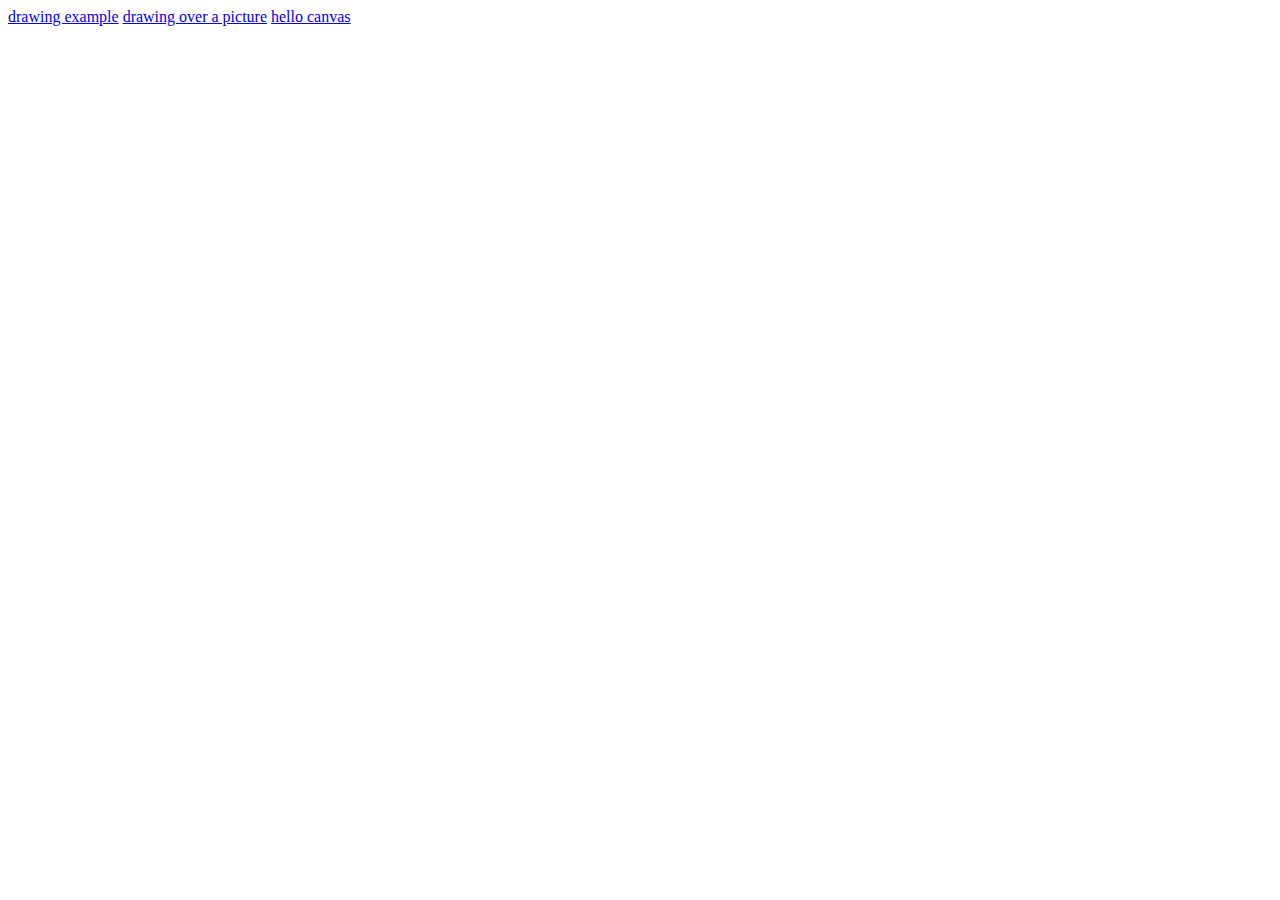
==== index.html @ df36cab1 "added an index for the github pages" ====
<!DOCTYPE html>
<html lang="en">
<head>
    <meta charset="UTF-8">
    <title>Project Index</title>
</head>
<body>
<a href="drawing.html" target="_blank" rel="noreferrer noopener">drawing example</a>

<a rel="noreferrer noopener" target="_blank" href="draw_word.html">drawing over a picture</a>

<a rel="noreferrer noopener" target="_blank" href="hello_canvas.html">hello canvas</a>
</body>
</html>
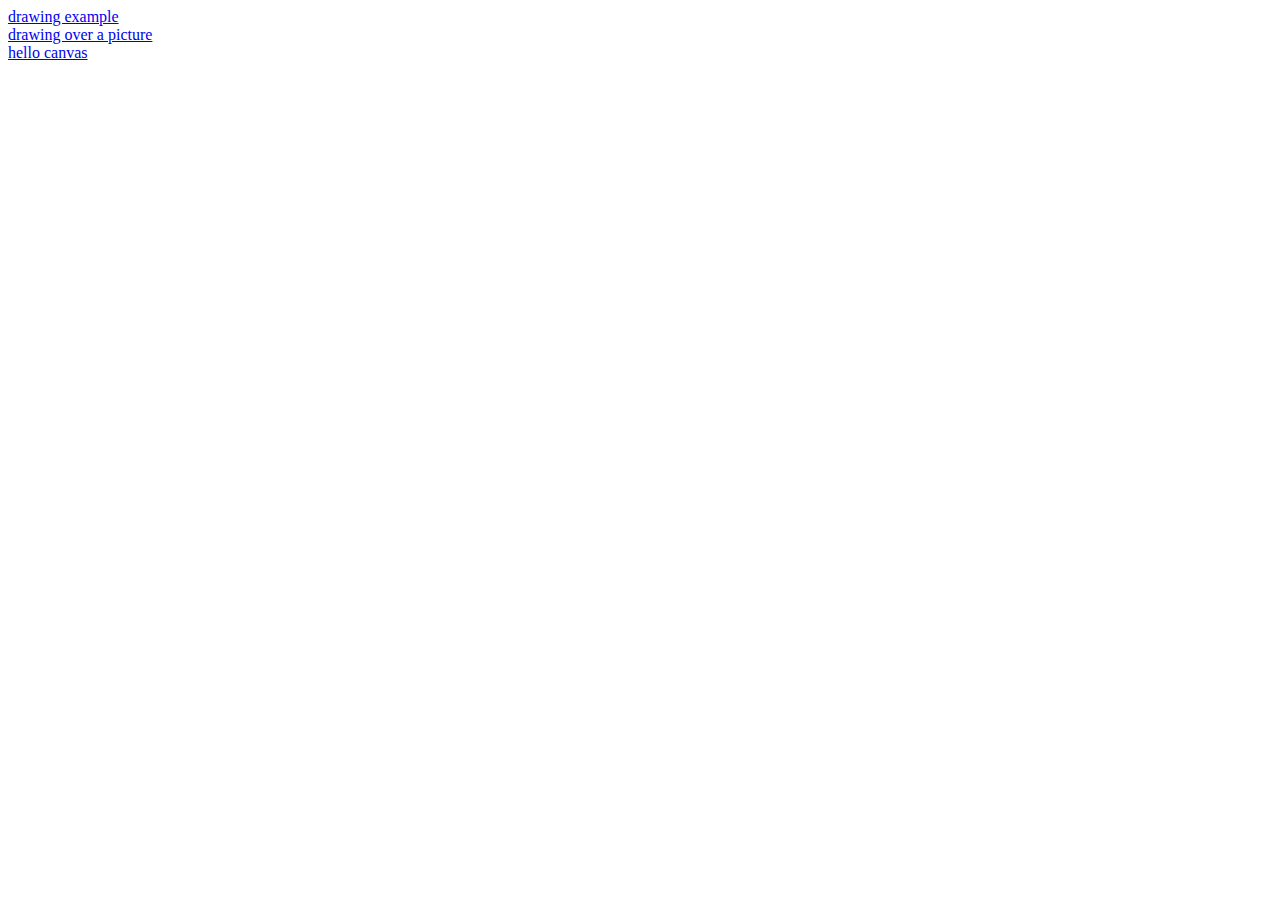
==== commit c008c3d9: "added line breakes" ====
--- a/index.html
+++ b/index.html
@@ -6,9 +6,10 @@
 </head>
 <body>
 <a href="drawing.html" target="_blank" rel="noreferrer noopener">drawing example</a>
-
+<br>
 <a rel="noreferrer noopener" target="_blank" href="draw_word.html">drawing over a picture</a>
-
+<br>
+<!-- todo add a js to auto populate the local pages -->
 <a rel="noreferrer noopener" target="_blank" href="hello_canvas.html">hello canvas</a>
 </body>
 </html>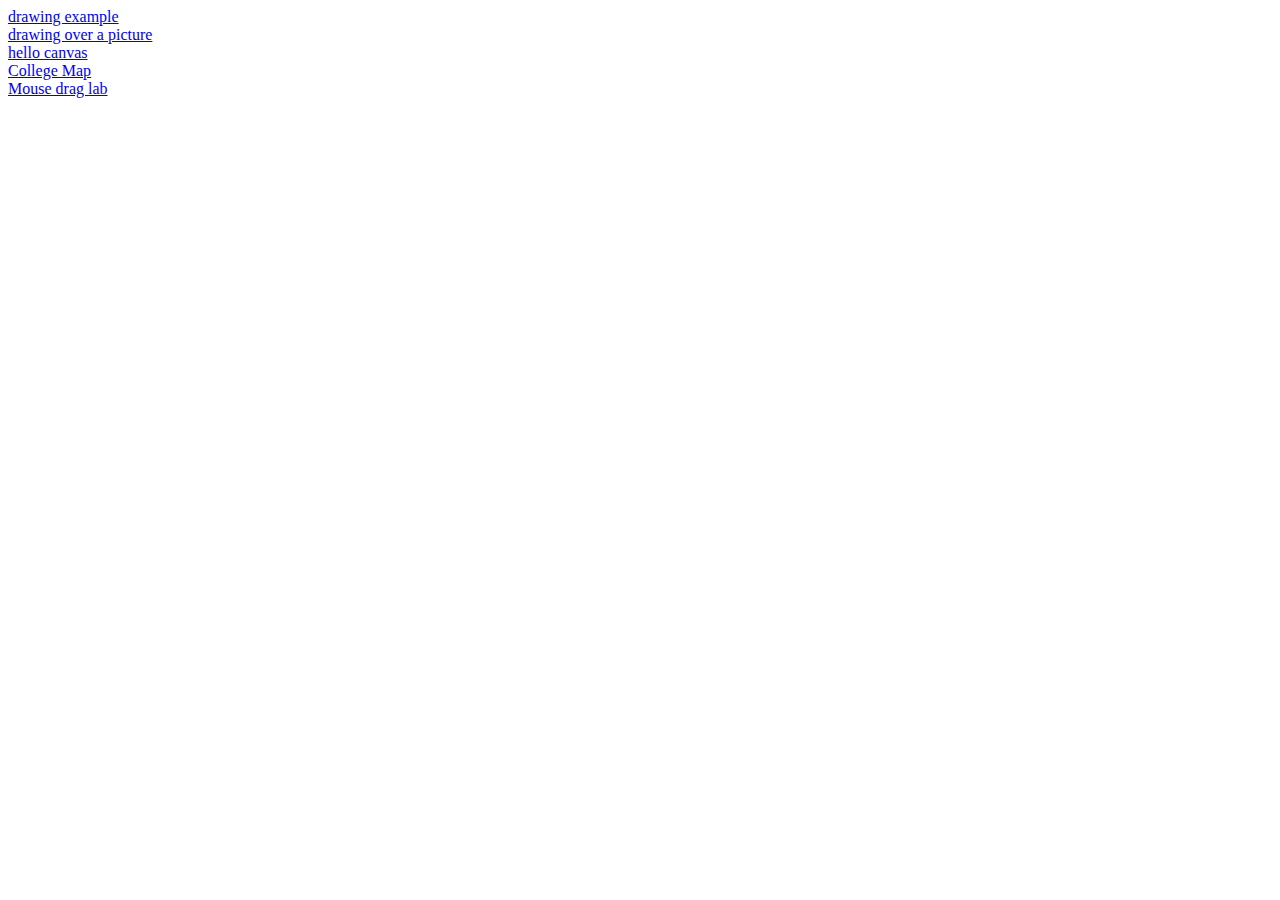
==== commit 14b69866: "added some more work from the videos and added a template for the lab" ====
--- a/index.html
+++ b/index.html
@@ -5,11 +5,16 @@
     <title>Project Index</title>
 </head>
 <body>
-<a href="drawing.html" target="_blank" rel="noreferrer noopener">drawing example</a>
-<br>
-<a rel="noreferrer noopener" target="_blank" href="draw_word.html">drawing over a picture</a>
-<br>
 <!-- todo add a js to auto populate the local pages -->
-<a rel="noreferrer noopener" target="_blank" href="hello_canvas.html">hello canvas</a>
+
+<a rel="noreferrer noopener" target="_blank" href="drawing.html">drawing example</a> <br>
+<a rel="noreferrer noopener" target="_blank" href="draw_word.html">drawing over a picture</a> <br>
+<a rel="noreferrer noopener" target="_blank" href="hello_canvas.html">hello canvas</a> <br>
+<a rel="noreferrer noopener" target="_blank" href="college_map.html">College Map</a> <br>
+<a rel="noreferrer noopener" target="_blank" href="mouse_drag.html">Mouse drag lab</a>
+
+
+<!-- <a rel="noreferrer noopener" target="_blank" href=""></a> <br> -->
+
 </body>
 </html>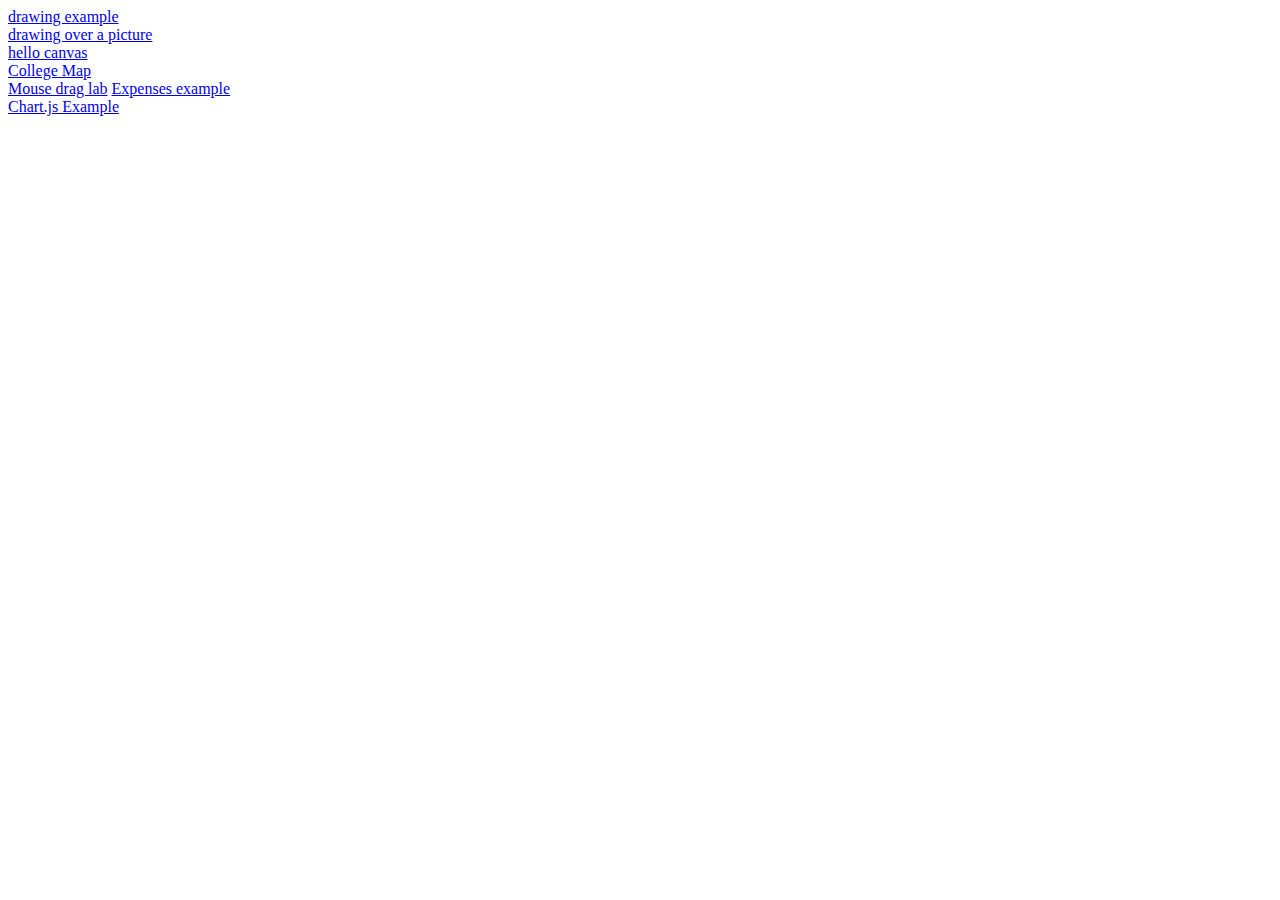
==== commit 4f347042: "finished the videos! now going to get the labs done asap...." ====
--- a/index.html
+++ b/index.html
@@ -12,6 +12,8 @@
 <a rel="noreferrer noopener" target="_blank" href="hello_canvas.html">hello canvas</a> <br>
 <a rel="noreferrer noopener" target="_blank" href="college_map.html">College Map</a> <br>
 <a rel="noreferrer noopener" target="_blank" href="mouse_drag.html">Mouse drag lab</a>
+<a rel="noreferrer noopener" target="_blank" href="expenses.html"> Expenses example</a> <br>
+<a rel="noreferrer noopener" target="_blank" href="hello_canvas.html">Chart.js Example</a> <br>
 
 
 <!-- <a rel="noreferrer noopener" target="_blank" href=""></a> <br> -->
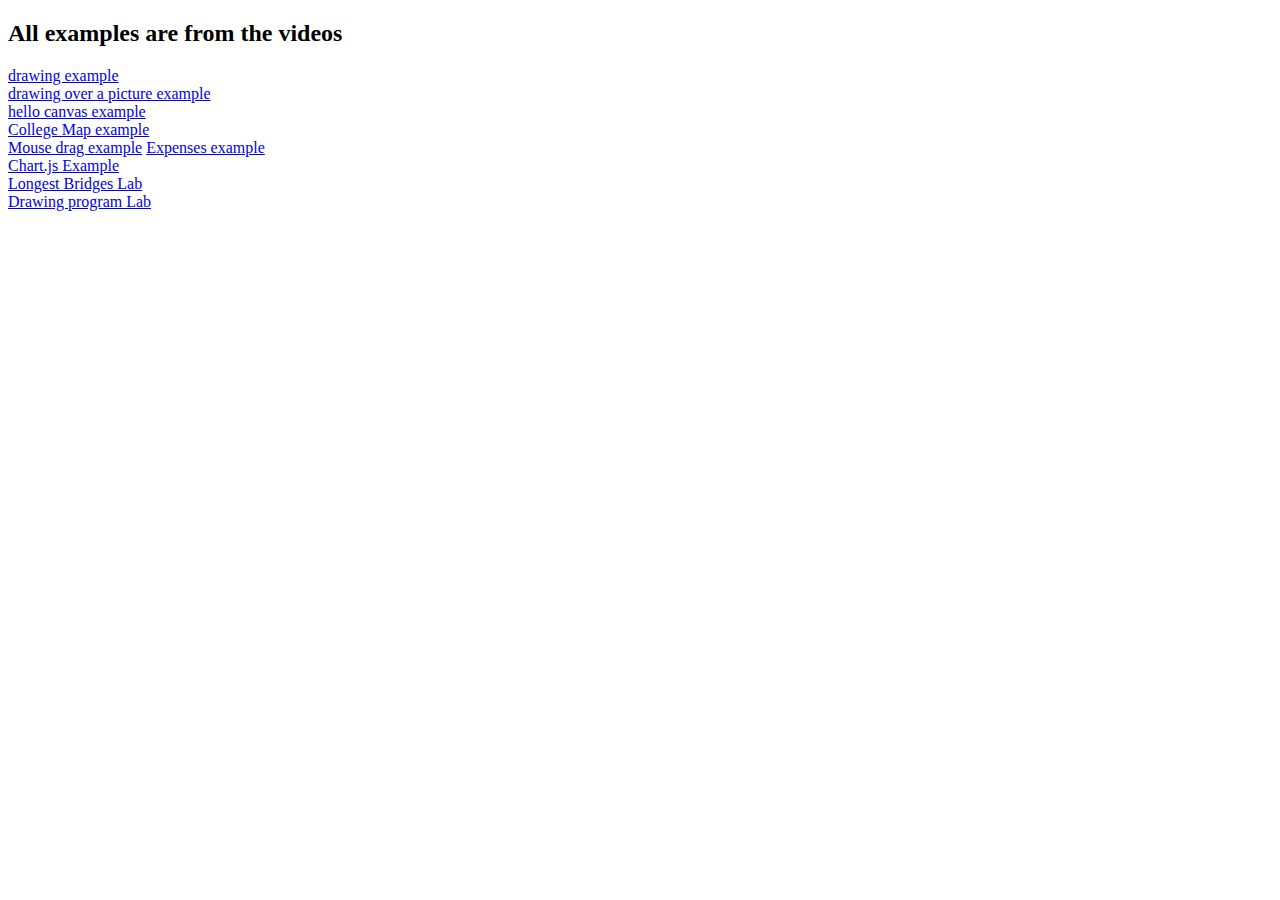
==== commit 297d550b: "added some margins and added the new pages to the index file as well as remove the edits from the vi" ====
--- a/index.html
+++ b/index.html
@@ -6,15 +6,16 @@
 </head>
 <body>
 <!-- todo add a js to auto populate the local pages -->
-
+<h2>All examples are from the videos</h2>
 <a rel="noreferrer noopener" target="_blank" href="drawing.html">drawing example</a> <br>
-<a rel="noreferrer noopener" target="_blank" href="draw_word.html">drawing over a picture</a> <br>
-<a rel="noreferrer noopener" target="_blank" href="hello_canvas.html">hello canvas</a> <br>
-<a rel="noreferrer noopener" target="_blank" href="college_map.html">College Map</a> <br>
-<a rel="noreferrer noopener" target="_blank" href="mouse_drag.html">Mouse drag lab</a>
-<a rel="noreferrer noopener" target="_blank" href="expenses.html"> Expenses example</a> <br>
-<a rel="noreferrer noopener" target="_blank" href="hello_canvas.html">Chart.js Example</a> <br>
-
+<a rel="noreferrer noopener" target="_blank" href="draw_word.html">drawing over a picture example</a> <br>
+<a rel="noreferrer noopener" target="_blank" href="hello_canvas.html">hello canvas example</a> <br>
+<a rel="noreferrer noopener" target="_blank" href="college_map.html">College Map example</a> <br>
+<a rel="noreferrer noopener" target="_blank" href="mouse_drag.html">Mouse drag example</a>
+<a rel="noreferrer noopener" target="_blank" href="expenses.html">Expenses example</a> <br>
+<a rel="noreferrer noopener" target="_blank" href="hello_chart.html">Chart.js Example</a> <br>
+<a rel="noreferrer noopener" target="_blank" href="longest_bridges_map_and_chart.html">Longest Bridges Lab</a> <br>
+<a rel="noreferrer noopener" target="_blank" href="drawing_program.html">Drawing program Lab</a> <br>
 
 <!-- <a rel="noreferrer noopener" target="_blank" href=""></a> <br> -->
 
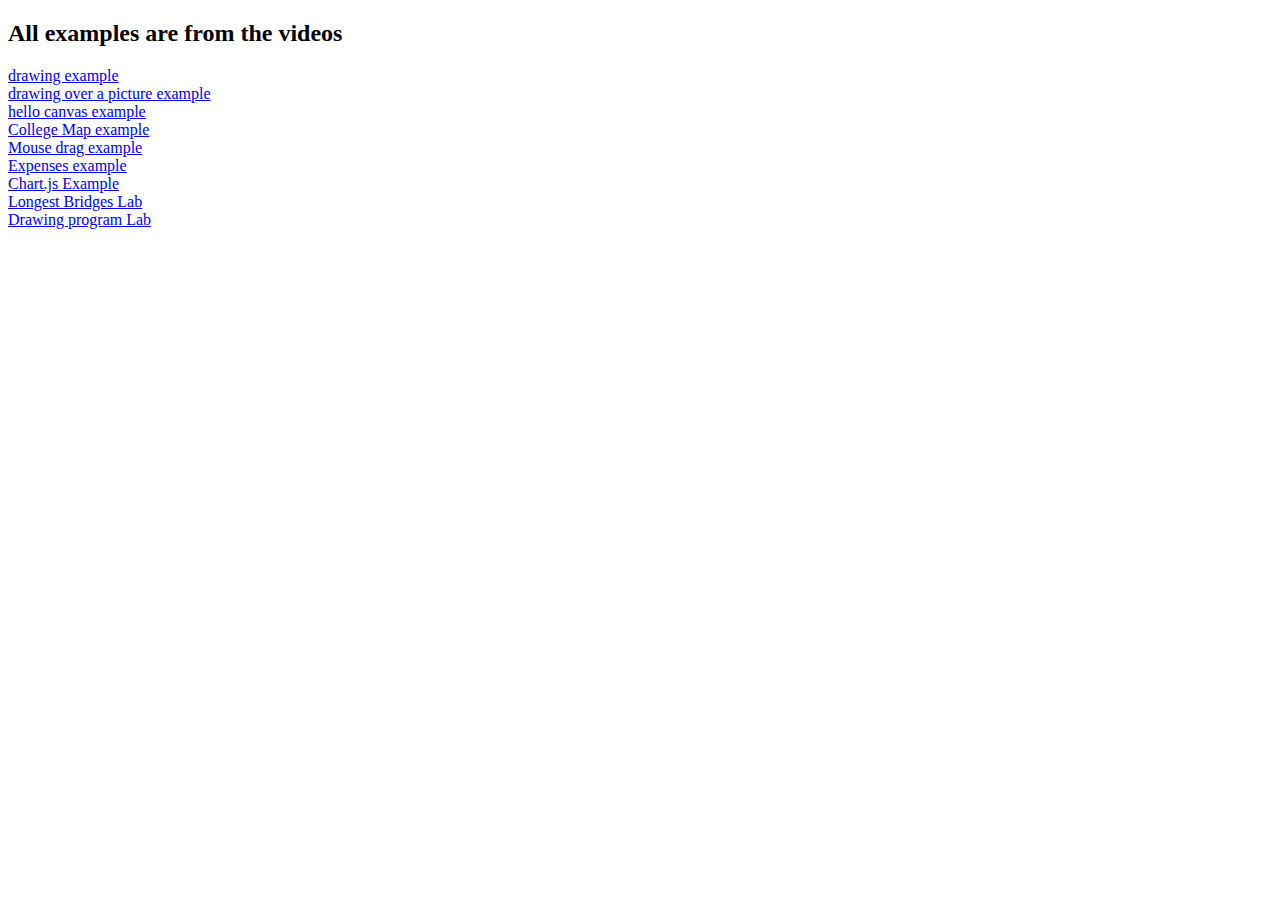
==== commit 7337ef24: "added a <br> where there needed to be one" ====
--- a/index.html
+++ b/index.html
@@ -11,7 +11,7 @@
 <a rel="noreferrer noopener" target="_blank" href="draw_word.html">drawing over a picture example</a> <br>
 <a rel="noreferrer noopener" target="_blank" href="hello_canvas.html">hello canvas example</a> <br>
 <a rel="noreferrer noopener" target="_blank" href="college_map.html">College Map example</a> <br>
-<a rel="noreferrer noopener" target="_blank" href="mouse_drag.html">Mouse drag example</a>
+<a rel="noreferrer noopener" target="_blank" href="mouse_drag.html">Mouse drag example</a> <br>
 <a rel="noreferrer noopener" target="_blank" href="expenses.html">Expenses example</a> <br>
 <a rel="noreferrer noopener" target="_blank" href="hello_chart.html">Chart.js Example</a> <br>
 <a rel="noreferrer noopener" target="_blank" href="longest_bridges_map_and_chart.html">Longest Bridges Lab</a> <br>
